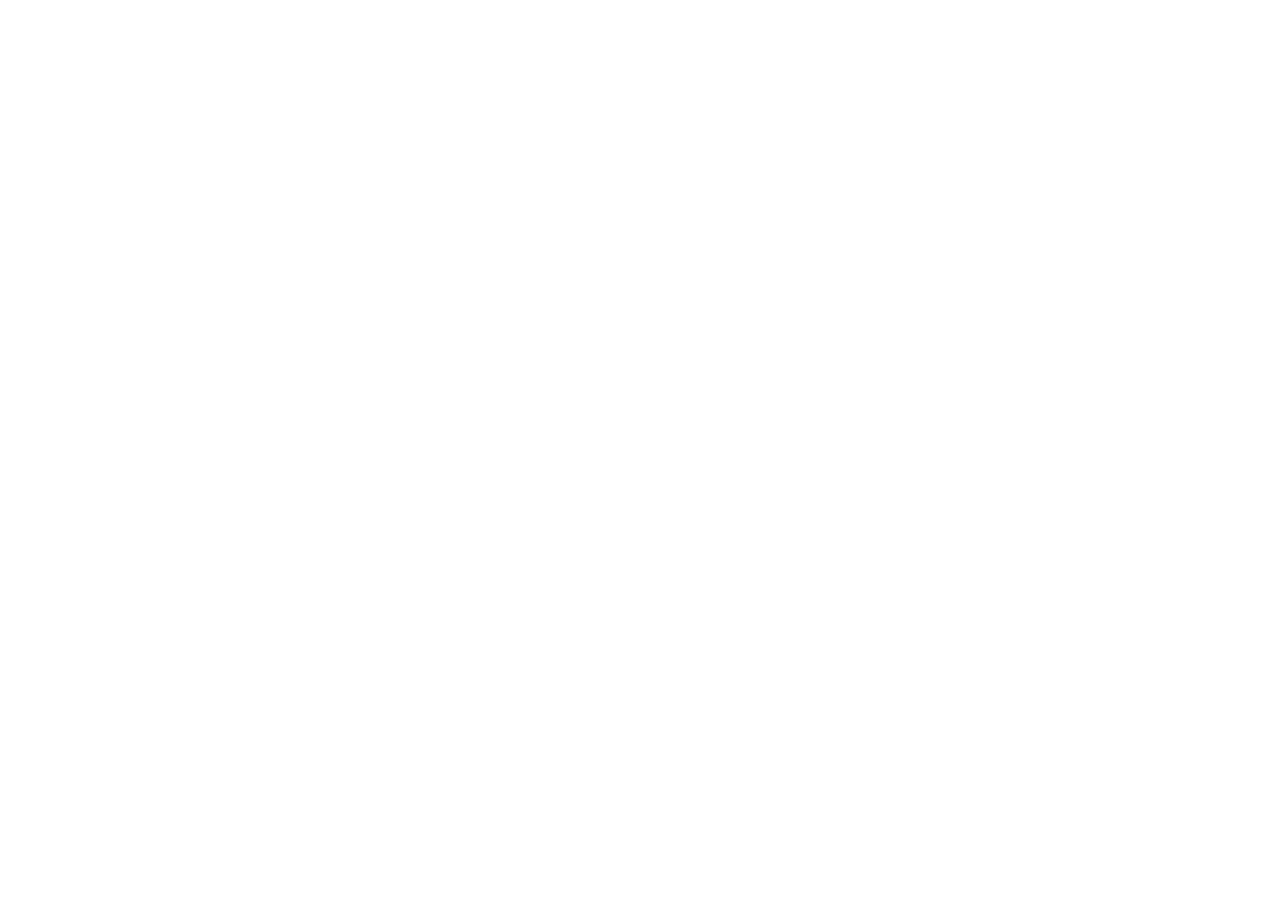
==== about.html @ caceb3a8 "about page added" ====
<!DOCTYPE html>
<html lang="en">
<head>
    <meta charset="UTF-8">
    <meta name="viewport" content="width=device-width, initial-scale=1.0">
    <title>Document</title>
</head>
<body>
    
</body>
</html>
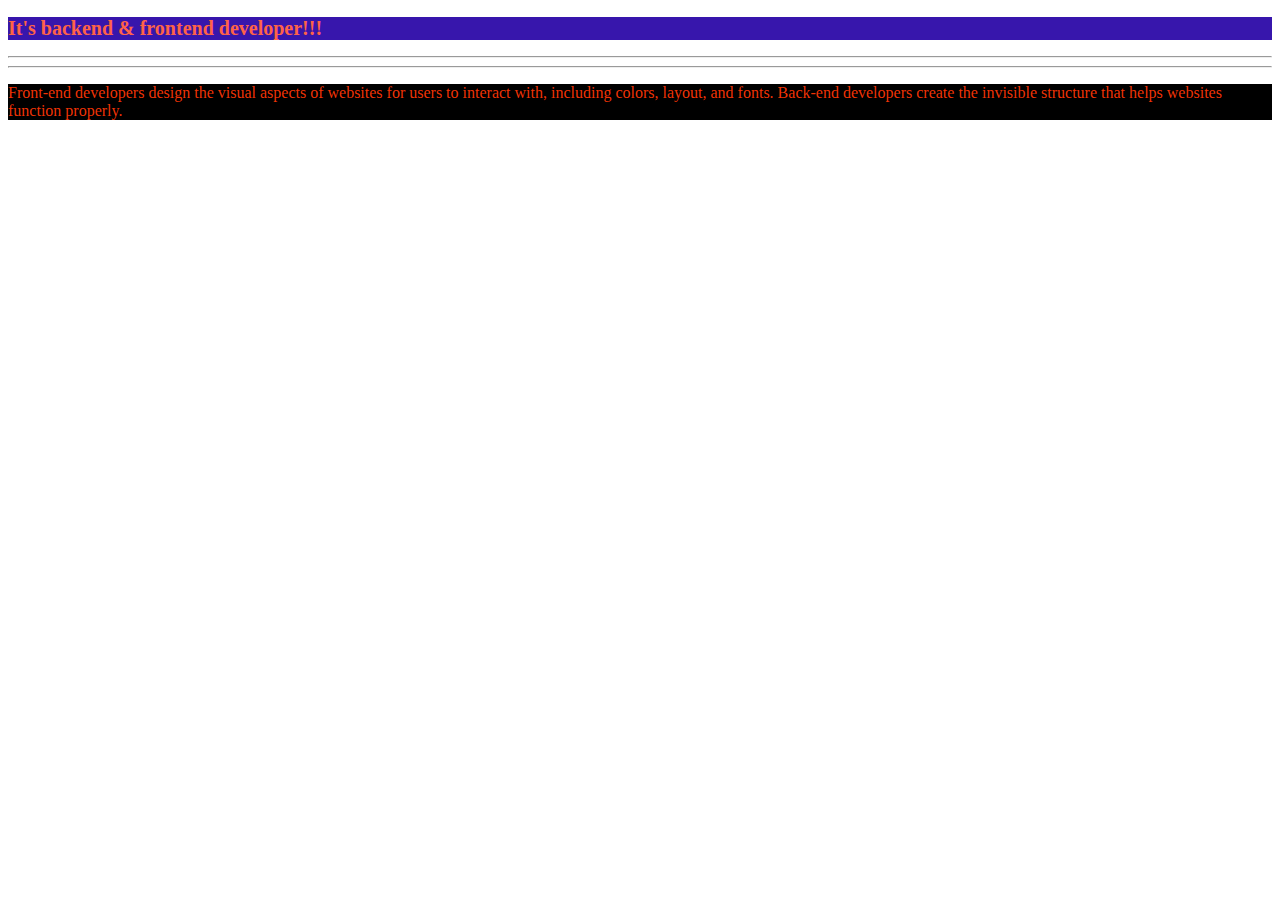
==== commit 4d360b51: "second commit" ====
--- a/about.html
+++ b/about.html
@@ -1,11 +1,17 @@
 <!DOCTYPE html>
-<html lang="en">
+<html>
+
 <head>
-    <meta charset="UTF-8">
-    <meta name="viewport" content="width=device-width, initial-scale=1.0">
-    <title>Document</title>
+    <title>CSS</title>
 </head>
+
 <body>
+    <h2 style="color:tomato;background-color: rgb(55, 22, 172); font-size:20px;">It's backend & frontend developer!!!
+    </h2>
     
+    <hr><hr>
+    <p style="color: rgba(248, 53, 5, 0.973);background-color: black; font size: 30px;"> 
+        Front-end developers design the visual aspects of websites for users to interact with, including colors, layout, and fonts. Back-end developers create the invisible structure that helps websites function properly.</p>
 </body>
+
 </html>